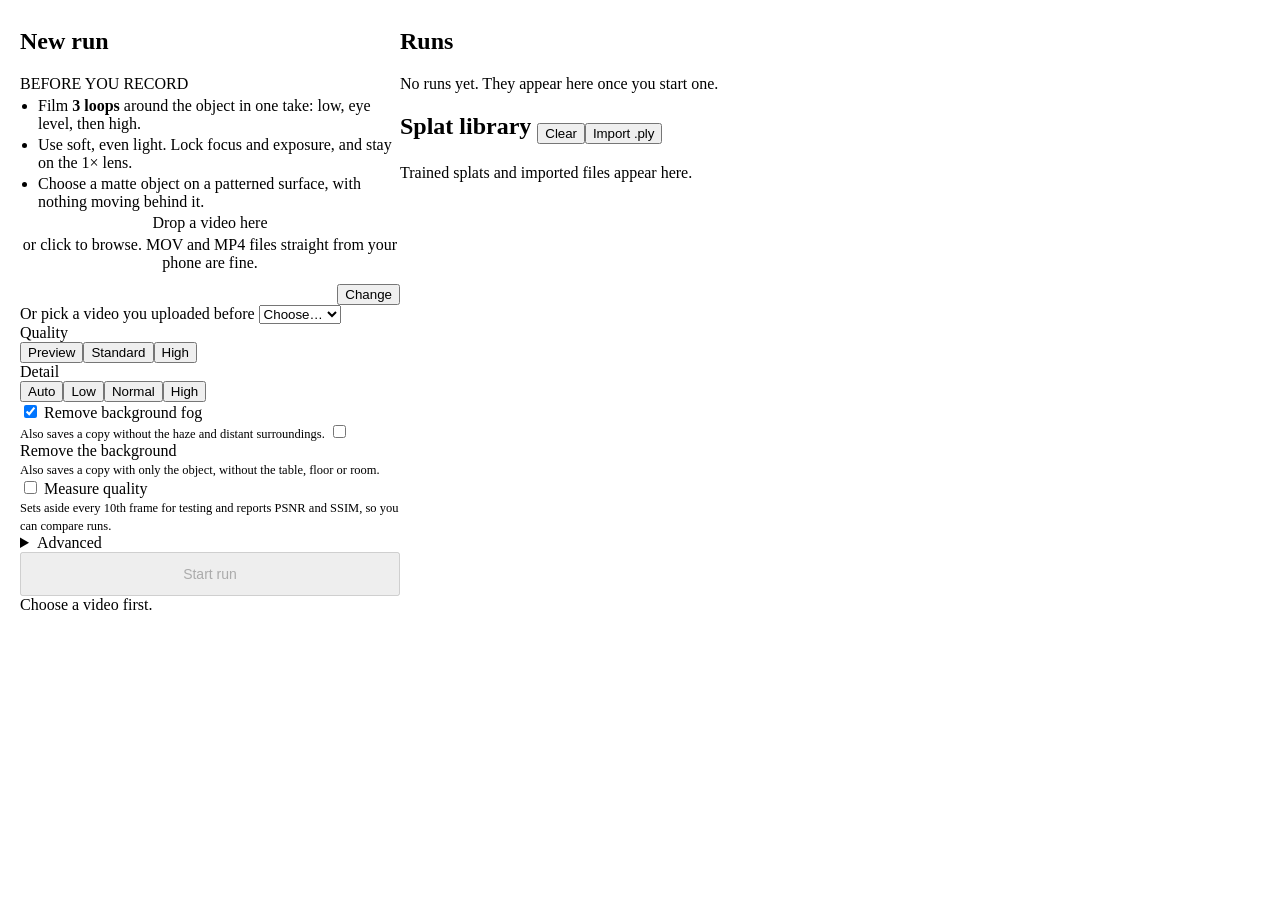
==== src/splat_studio/static/index.html @ 4503afd1 "Add site header, footer and guide page; rewrite interface copy Logo, navigation, GitHub link and a f" ====
<!doctype html>
<html lang="en">
<head>
<meta charset="utf-8">
<meta name="viewport" content="width=device-width, initial-scale=1">
<title>Splat Studio</title>
<link rel="icon" href="/favicon.svg" type="image/svg+xml">
<script src="/i18n.js"></script>
<link rel="stylesheet" href="/design.css">
<script src="/theme.js"></script>
<script src="/site.js"></script>
<style>
  /* Studio page layout. Colors, type and components come from design.css. */
  main { max-width: 1240px; margin: 0 auto; padding: var(--s-5); display: grid; gap: var(--s-5);
    grid-template-columns: 380px minmax(0, 1fr); align-items: start; }
  @media (max-width: 920px) { main { grid-template-columns: 1fr; } }
  #library { scroll-margin-top: var(--s-5); }
  .right { display: flex; flex-direction: column; gap: var(--s-5); min-width: 0; }

  /* new run */
  .tips-strip { border: var(--hairline) solid var(--rule); border-left: 4px solid var(--signal); background: var(--paper);
    padding: var(--s-3) var(--s-4); margin-bottom: var(--s-4); font: var(--text-sm); }
  .tips-strip > b { display: block; margin-bottom: 4px; font: var(--text-label); letter-spacing: var(--track-label); text-transform: uppercase; }
  .tips-strip ul { margin: 0; padding-left: 18px; }
  .tips-strip li { margin: 3px 0; }
  .tips-strip li::marker { color: var(--signal-ink); }
  .drop { position: relative; border: var(--hairline) dashed var(--ink); background: var(--paper); padding: var(--s-8) var(--s-4);
    text-align: center; cursor: pointer; transition: background var(--fast) var(--ease); }
  .drop::before, .drop::after { content: ""; position: absolute; width: 12px; height: 12px; border: 2px solid var(--signal); }
  .drop::before { top: -1px; left: -1px; border-right: 0; border-bottom: 0; }
  .drop::after { bottom: -1px; right: -1px; border-left: 0; border-top: 0; }
  .drop:hover, .drop.over, .drop:focus-visible { background: var(--signal-wash); }
  .drop b { display: block; font: var(--text-title); margin-bottom: 4px; }
  .drop small { font: var(--text-meta); color: var(--ink-3); }
  .chosen { display: flex; align-items: center; gap: var(--s-3); padding: var(--s-2) var(--s-2) var(--s-2) var(--s-3);
    border: var(--hairline) solid var(--rule); background: var(--paper); }
  .chosen .name { flex: 1; min-width: 0; overflow: hidden; text-overflow: ellipsis; white-space: nowrap; font: 600 13px var(--font-mono); }
  .row { display: flex; gap: var(--s-3); }
  .row > * { flex: 1; min-width: 0; }
  details.adv { margin-top: var(--s-4); padding-top: var(--s-3); border-top: var(--hairline) solid var(--rule-soft); }
  #startBtn { width: 100%; margin-top: var(--s-5); height: 44px; font-size: 14px; }
  .check .meta { font: var(--text-sm); font-size: 12.5px; color: var(--ink-3); }

  /* runs */
  .run { display: grid; grid-template-columns: 72px minmax(0, 1fr) auto; gap: var(--s-4); padding: var(--s-4); }
  .run + .run { border-top: var(--hairline) solid var(--rule); }
  .thumb { width: 72px; height: 54px; background: var(--canvas) center / cover no-repeat; border: var(--hairline) solid var(--rule); }
  .run .head { display: flex; align-items: center; gap: var(--s-2) var(--s-3); flex-wrap: wrap; }
  .run .name { font: var(--text-title); overflow: hidden; text-overflow: ellipsis; white-space: nowrap; max-width: 340px; }
  .run .meta { margin-top: 3px; }
  .now-line { display: flex; justify-content: space-between; gap: var(--s-3); margin-top: 6px; font: var(--text-meta); color: var(--ink-2);
    font-variant-numeric: tabular-nums; }
  .err { color: var(--bad); font: var(--text-meta); margin-top: 6px; word-break: break-word; }
  .actions { display: flex; flex-direction: column; gap: 6px; align-items: stretch; min-width: 128px; }
  .actions .row { flex: none; gap: 6px; flex-wrap: wrap; justify-content: flex-end; }
  .actions .row > * { flex: 1 0 auto; }
  .more { grid-column: 2 / 4; display: none; }
  .run.open .more { display: block; }
  .kv { display: grid; grid-template-columns: 130px 1fr; border: var(--hairline) solid var(--rule-soft); margin-top: var(--s-2); }
  .kv div { font: var(--text-meta); padding: 5px 8px; border-top: var(--hairline) solid var(--rule-soft); word-break: break-word; }
  .kv div:nth-child(-n+2) { border-top: 0; }
  .kv div:nth-child(odd) { font: var(--text-label); letter-spacing: var(--track-label); text-transform: uppercase; color: var(--ink-3);
    border-right: var(--hairline) solid var(--rule-soft); padding-top: 7px; }
  @media (max-width: 640px) {
    .run { grid-template-columns: 56px minmax(0, 1fr); }
    .thumb { width: 56px; height: 42px; }
    .actions { grid-column: 1 / 3; align-items: stretch; flex-direction: row; flex-wrap: wrap; }
    .more { grid-column: 1 / 3; }
  }

  /* library */
  .lib { display: grid; grid-template-columns: repeat(auto-fill, minmax(260px, 1fr)); gap: var(--s-4); }
  .tile .body { padding: var(--s-3) var(--s-3) var(--s-2); display: flex; flex-direction: column; gap: 3px; }
  .tile .body b { font: var(--text-title); font-size: 14px; overflow: hidden; text-overflow: ellipsis; white-space: nowrap; }
  .tile .acts { display: grid; grid-template-columns: 1fr 1fr; margin-top: auto; border-top: var(--hairline) solid var(--rule); }
  .tile .acts > * { border: 0; border-radius: 0; height: 36px; font-size: 12.5px; min-width: 0; overflow: hidden; text-overflow: ellipsis; }
  .tile .acts > :nth-child(even) { border-left: var(--hairline) solid var(--rule); }
  .tile .acts > :nth-child(n+3) { border-top: var(--hairline) solid var(--rule); }
  .tile .acts > :last-child:nth-child(odd) { grid-column: 1 / 3; }
  .tile .acts .view { font-weight: 700; }
  .tile .acts .view::after { content: "→"; font-family: var(--font-mono); color: var(--signal-ink); }
  #compareBar { display: inline-flex; align-items: center; gap: var(--s-2); margin-right: var(--s-2); }
  .lib-tools { display: inline-flex; align-items: center; flex-wrap: wrap; gap: var(--s-2); }
  @media (max-width: 640px) { #compareHint { display: none; } }
  #compareBar .meta { text-transform: none; letter-spacing: 0; }
  #compareBtn, #compareClear, #importBtn { text-transform: none; letter-spacing: -.005em; }

  /* dialogs */
  .setup-list { list-style: none; padding: 0; margin: var(--s-4) 0; border: var(--hairline) solid var(--rule-soft); }
  .setup-list li { display: grid; grid-template-columns: 22px 92px 1fr; gap: var(--s-2); font: var(--text-sm); align-items: baseline; padding: 7px 10px; }
  .setup-list li + li { border-top: var(--hairline) solid var(--rule-soft); }
  .setup-list b { font: 600 12.5px var(--font-mono); }
  .setup-list .y { color: var(--ok); font-weight: 700; } .setup-list .n { color: var(--bad); font-weight: 700; } .setup-list .o { color: var(--ink-3); }
  .dlg-actions { display: flex; gap: var(--s-2); justify-content: flex-end; margin-top: var(--s-5); }
</style>
</head>
<body data-page="studio">

<main>
  <!-- ---------------------------------------------------------------- new run -->
  <section class="card">
    <h2><span data-i18n="new.title">New run</span></h2>
    <div class="pad">
      <div class="tips-strip" data-testid="tips-strip">
        <b data-i18n="tips.title">Before you record</b>
        <ul data-i18n-html="tips.html">
          <li>Film <b>3 loops</b> around the object in one take: low, eye level, then high.</li>
          <li>Use soft, even light. Lock focus and exposure, and stay on the 1× lens.</li>
          <li>Choose a matte object on a patterned surface, with nothing moving behind it.</li>
        </ul>
      </div>
      <div id="dropZone" class="drop" role="button" tabindex="0">
        <b data-i18n="drop.title">Drop a video here</b>
        <small data-i18n="drop.sub">or click to browse. MOV and MP4 files straight from your phone are fine.</small>
        <input id="fileInput" type="file" accept="video/*,.mov,.mp4,.m4v" hidden>
      </div>
      <div id="uploading" hidden style="margin-top:12px">
        <div class="meta" id="upLabel">Uploading…</div>
        <div class="bar" style="margin-top:6px"><i id="upBar"></i></div>
      </div>
      <div id="chosen" class="chosen" hidden style="margin-top:12px">
        <div class="name" id="chosenName"></div>
        <button class="ghost small" id="clearVideo" data-i18n="chosen.change">Change</button>
      </div>
      <ul class="advice" id="videoAdvice" data-testid="video-advice" hidden></ul>
      <div class="field" id="pickField">
        <label for="prevVideo" data-i18n="reuse.label">Or pick a video you uploaded before</label>
        <select id="prevVideo"><option value="">Choose…</option></select>
      </div>

      <div class="field">
        <label data-i18n="quality.label">Quality</label>
        <div class="seg" data-name="quality">
          <button data-v="preview" data-i18n="quality.preview">Preview</button><button data-v="standard" class="on" data-i18n="quality.standard">Standard</button><button data-v="high" data-i18n="quality.high">High</button>
        </div>
        <div class="help" id="qualityHelp"></div>
      </div>
      <div class="field">
        <label data-i18n="detail.label">Detail</label>
        <div class="seg" data-name="detail">
          <button data-v="auto" class="on" data-i18n="detail.auto">Auto</button><button data-v="low" data-i18n="detail.low">Low</button><button data-v="normal" data-i18n="detail.normal">Normal</button><button data-v="high" data-i18n="detail.high">High</button>
        </div>
        <div class="help" id="detailHelp"></div>
      </div>
      <label class="check"><input type="checkbox" id="clean" checked data-testid="clean-option"> <span><span data-i18n="clean.label">Remove background fog</span><br><span class="meta" data-i18n="clean.help">Also saves a copy without the haze and distant surroundings.</span></span></label>
      <label class="check"><input type="checkbox" id="removeBg" data-testid="remove-bg-option"> <span><span data-i18n="removeBg.label">Remove the background</span><br><span class="meta" data-i18n="removeBg.help">Also saves a copy with only the object, without the table, floor or room.</span></span></label>
      <label class="check"><input type="checkbox" id="eval"> <span><span data-i18n="eval.label">Measure quality</span><br><span class="meta" data-i18n="eval.help">Sets aside every 10th frame for testing and reports PSNR and SSIM, so you can compare runs.</span></span></label>
      <details class="adv">
        <summary data-i18n="adv.title">Advanced</summary>
        <div class="field row">
          <div><label for="frames" data-i18n="adv.frames">Frames</label><input id="frames" type="number" value="250" min="50" max="1000" step="10"></div>
          <div><label for="start" data-i18n="adv.start">Trim start</label><input id="start" type="text" placeholder="0:03"></div>
          <div><label for="end" data-i18n="adv.end">Trim end</label><input id="end" type="text" placeholder="1:45"></div>
        </div>
        <label class="check"><input type="checkbox" id="reextract"> <span data-i18n="adv.reextract">Extract frames again instead of reusing the last set</span></label>
        <div class="field"><label for="brushArgs" data-i18n="adv.brush">Extra Brush options</label>
          <input id="brushArgs" type="text" placeholder="e.g. --sh-degree 1 --max-splats 800000" data-i18n-placeholder="adv.brush.placeholder"></div>
      </details>
      <button id="startBtn" class="primary" disabled data-i18n="start.button">Start run</button>
      <div class="help" id="startHelp" data-i18n="start.need">Choose a video first.</div>
    </div>
  </section>

  <div class="right">
    <section class="card">
      <h2><span data-i18n="runs.title">Runs</span> <span class="meta" id="queueInfo"></span></h2>
      <div class="runs" id="runs"><div class="empty" data-i18n="runs.empty">No runs yet. They appear here once you start one.</div></div>
    </section>
    <section class="card" id="library">
      <h2><span data-i18n="lib.title">Splat library</span>
        <span class="lib-tools"><span id="compareBar" hidden><span class="meta" id="compareHint"></span>
          <a class="btn small primary" id="compareBtn" data-testid="compare-open"></a>
          <button class="small ghost" id="compareClear" data-i18n="lib.compare.clear">Clear</button></span>
        <button class="small" id="importBtn" data-i18n="lib.import">Import .ply</button>
        <input id="importInput" type="file" accept=".ply,.spz,.splat,.ksplat" hidden></span></h2>
      <div class="pad"><div class="lib" id="lib"><div class="empty" style="grid-column:1/-1" data-i18n="lib.empty">Trained splats and imported files appear here.</div></div></div>
    </section>
  </div>
</main>

<!-- ---------------------------------------------------------------- setup -->
<dialog id="setupDlg" data-testid="setup-dialog">
  <h3 data-i18n="setup.title">Required tools</h3>
  <div class="meta" id="dataDir"></div>
  <ul class="setup-list" id="setupList"></ul>
  <div class="meta" id="setupNote" data-i18n-html="setup.note.html">Setup installs anything missing with Homebrew, rustup and pip, then builds Brush from source. The first build takes 15 to 30 minutes. If Homebrew isn't installed, run <code>./splat-studio setup</code> in Terminal instead, because it needs your password.</div>
  <form method="dialog" class="dlg-actions">
    <button value="cancel" data-i18n="dlg.close">Close</button>
    <button value="run" class="primary" id="runSetup" data-i18n="setup.run">Run setup</button>
  </form>
</dialog>

<dialog id="retrainDlg">
  <form method="dialog">
    <h3 data-i18n="retrain.title">Train again</h3>
    <div class="meta" data-i18n="retrain.help">Trains a new splat from this run's camera poses, without extracting frames or running COLMAP again. The current splat stays in the library.</div>
    <div class="field"><label data-i18n="quality.label">Quality</label>
      <div class="seg" data-name="rq"><button type="button" data-v="preview" data-i18n="quality.preview">Preview</button><button type="button" data-v="standard" data-i18n="quality.standard">Standard</button><button type="button" data-v="high" class="on" data-i18n="quality.high">High</button></div></div>
    <div class="field"><label data-i18n="detail.label">Detail</label>
      <div class="seg" data-name="rd"><button type="button" data-v="auto" class="on" data-i18n="detail.auto">Auto</button><button type="button" data-v="low" data-i18n="detail.low">Low</button><button type="button" data-v="normal" data-i18n="detail.normal">Normal</button><button type="button" data-v="high" data-i18n="detail.high">High</button></div></div>
    <label class="check"><input type="checkbox" id="rEval"> <span data-i18n="retrain.eval">Measure quality (PSNR/SSIM)</span></label>
    <div class="field"><label for="rArgs" data-i18n="adv.brush">Extra Brush options</label><input id="rArgs" type="text"></div>
    <div class="dlg-actions">
      <button value="cancel" data-i18n="dlg.cancel">Cancel</button>
      <button value="ok" class="primary" data-i18n="retrain.queue">Queue training</button>
    </div>
  </form>
</dialog>

<div class="toast" id="toast"></div>

<script>
const $ = (id) => document.getElementById(id);
const t = window.t;
const esc = (s) => String(s ?? "").replace(/[&<>"']/g, (c) => ({ "&": "&amp;", "<": "&lt;", ">": "&gt;", '"': "&quot;", "'": "&#39;" }[c]));
const viewerUrl = (file, title) => "/viewer?" + new URLSearchParams({ file, title: title || file.split("/").pop() });
const fileUrl = (p) => "/files/" + p.split("/").map(encodeURIComponent).join("/");
const mb = (b) => b > 1e9 ? (b / 1e9).toFixed(2) + " GB" : (b / 1e6).toFixed(1) + " MB";
const ago = (ts) => { if (!ts) return ""; const s = Date.now() / 1000 - ts;
  if (s < 60) return t("ago.now"); if (s < 3600) return t("ago.min", { n: Math.floor(s / 60) });
  if (s < 86400) return t("ago.h", { n: Math.floor(s / 3600) }); return new Date(ts * 1000).toLocaleDateString(window.i18n.getLang() === "pt" ? "pt-BR" : "en"); };
const dur = (a, b) => { if (!a) return ""; const s = Math.max(0, (b || Date.now() / 1000) - a);
  const m = Math.floor(s / 60), h = Math.floor(m / 60); return h ? `${h}h ${m % 60}m` : m ? `${m}m ${Math.floor(s % 60)}s` : `${Math.floor(s)}s`; };
const tr = (prefix, value) => window.i18n.has(prefix + value) ? t(prefix + value) : value;   // translate known labels
function toast(msg) { const el = $("toast"); el.textContent = msg; el.classList.add("show"); clearTimeout(el._h); el._h = setTimeout(() => el.classList.remove("show"), 2800); }
async function api(path, opts = {}) {
  const r = await fetch(path, opts);
  const data = await r.json().catch(() => ({}));
  if (!r.ok) { const e = new Error(data.code && window.i18n.has("err." + data.code) ? t("err." + data.code) : (data.error || r.statusText)); e.code = data.code; throw e; }
  return data;
}
const postJSON = (path, body) => api(path, { method: "POST", headers: { "Content-Type": "application/json" }, body: JSON.stringify(body) });
const adviceText = (a) => (a.code && window.i18n.has("advice." + a.code) ? t("advice." + a.code, a.params || {}) : a.text);
const adviceHTML = (items) => (items || []).map((a) => `<li class="${esc(a.level)}">${esc(adviceText(a))}</li>`).join("");

window.site.mount({ tools: true });
window.i18n.mountSwitcher();
window.theme.mount();
window.i18n.apply();
$("dropZone").addEventListener("keydown", (e) => { if (e.key === "Enter" || e.key === " ") { e.preventDefault(); $("fileInput").click(); } });
window.addEventListener("langchange", () => { refreshHelp(); renderSetup(); renderVideoAdvice(); renderRuns(); loadLibrary(); renderVideoOptions(); });

// ---------------------------------------------------------------- setup
let setup = null;
async function loadSetup() {
  try { setup = await api("/api/setup"); } catch { return; }
  renderSetup();
}
function renderSetup() {
  if (!setup) return;
  const missing = setup.items.filter((i) => i.required && !i.ok);
  const pill = $("setupPill");
  pill.removeAttribute("data-i18n");
  pill.textContent = !missing.length ? t("head.ready") : missing.length === 1 ? t("head.missing.one") : t("head.missing.many", { n: missing.length });
  pill.className = "status-pill " + (missing.length ? "bad" : "ok");
  $("dataDir").textContent = t("setup.dataDir", { dir: setup.data_dir });
  window.site.setVersion(setup.version);
  $("setupList").innerHTML = setup.items.map((i) => `<li><span class="${i.ok ? "y" : i.required ? "n" : "o"}">${i.ok ? "✓" : i.required ? "✗" : "·"}</span>
    <b>${esc(i.name)}</b><span class="meta">${esc(tr("tool.", i.name) === i.name ? i.why : t("tool." + i.name))}</span></li>`).join("");
  $("runSetup").removeAttribute("data-i18n");
  $("runSetup").textContent = missing.length ? t("setup.run") : t("setup.again");
}
$("setupPill").onclick = () => { loadSetup(); $("setupDlg").showModal(); };
$("setupDlg").addEventListener("close", async () => {
  if ($("setupDlg").returnValue !== "run") return;
  try { await postJSON("/api/jobs", { type: "setup" }); toast(t("toast.setupQueued")); refresh(); } catch (e) { toast(e.message); }
});

// ---------------------------------------------------------------- segmented controls
function seg(name) { return document.querySelector(`.seg[data-name="${name}"] button.on`)?.dataset.v; }
function refreshHelp() {
  $("qualityHelp").textContent = t("quality.help." + seg("quality"));
  $("detailHelp").textContent = t("detail.help." + seg("detail"));
}
document.querySelectorAll(".seg").forEach((s) => s.addEventListener("click", (e) => {
  const b = e.target.closest("button"); if (!b) return;
  s.querySelectorAll("button").forEach((x) => x.classList.toggle("on", x === b));
  refreshHelp();
}));
refreshHelp();

// ---------------------------------------------------------------- choosing / uploading a video
let chosenVideo = null, chosenAdvice = null, videos = [];
function setChosen(path, name, advice) {
  chosenVideo = path; chosenAdvice = advice || null;
  $("chosen").hidden = !path; $("dropZone").hidden = !!path; $("pickField").hidden = !!path;
  $("chosenName").textContent = name || "";
  $("startBtn").disabled = !path;
  $("startHelp").textContent = path ? "" : t("start.need");
  renderVideoAdvice();
}
function renderVideoAdvice() {
  const show = chosenVideo && chosenAdvice && chosenAdvice.length;
  $("videoAdvice").hidden = !show;
  $("videoAdvice").innerHTML = show ? adviceHTML(chosenAdvice) : "";
}
$("clearVideo").onclick = () => { setChosen(null); $("prevVideo").value = ""; };
$("dropZone").onclick = () => $("fileInput").click();
$("fileInput").onchange = (e) => e.target.files[0] && upload(e.target.files[0], "/api/upload", (d) => setChosen(d.video, d.name, d.advice));
["dragenter", "dragover"].forEach((ev) => $("dropZone").addEventListener(ev, (e) => { e.preventDefault(); $("dropZone").classList.add("over"); }));
["dragleave", "drop"].forEach((ev) => $("dropZone").addEventListener(ev, (e) => { e.preventDefault(); $("dropZone").classList.remove("over"); }));
$("dropZone").addEventListener("drop", (e) => { const f = e.dataTransfer.files[0]; if (f) upload(f, "/api/upload", (d) => setChosen(d.video, d.name, d.advice)); });
$("prevVideo").onchange = (e) => { const v = videos.find((x) => x.path === e.target.value); if (v) setChosen(v.path, v.name, v.advice); };

function upload(file, url, done) {
  const xhr = new XMLHttpRequest();
  $("uploading").hidden = false; $("upLabel").textContent = t("upload.start", { name: file.name }); $("upBar").style.width = "0";
  xhr.upload.onprogress = (e) => { if (e.lengthComputable) {
    $("upBar").style.width = (100 * e.loaded / e.total) + "%";
    $("upLabel").textContent = e.loaded >= e.total ? t("upload.checking") : t("upload.progress", { name: file.name, done: mb(e.loaded), total: mb(e.total) }); } };
  xhr.onload = () => {
    $("uploading").hidden = true;
    let d = {}; try { d = JSON.parse(xhr.responseText); } catch {}
    if (xhr.status >= 300) return toast(t("upload.failed") + ": " + (d.code && window.i18n.has("err." + d.code) ? t("err." + d.code) : (d.error || xhr.statusText)));
    done(d); loadVideos(); loadLibrary();
  };
  xhr.onerror = () => { $("uploading").hidden = true; toast(t("upload.failed")); };
  xhr.open("POST", url);
  xhr.setRequestHeader("X-Filename", encodeURIComponent(file.name));
  xhr.send(file);
}
async function loadVideos() { videos = await api("/api/videos").catch(() => []); renderVideoOptions(); }
function renderVideoOptions() {
  const keep = $("prevVideo").value;
  $("prevVideo").innerHTML = `<option value="">${videos.length ? t("reuse.choose") : t("reuse.none")}</option>` +
    videos.map((v) => `<option value="${esc(v.path)}">${esc(v.name)} (${mb(v.size)})</option>`).join("");
  $("prevVideo").value = keep;
}

// ---------------------------------------------------------------- starting jobs
$("startBtn").onclick = async () => {
  const body = { type: "video", video: chosenVideo, quality: seg("quality"), detail: seg("detail"),
    eval: $("eval").checked, clean: $("clean").checked, remove_background: $("removeBg").checked, reextract: $("reextract").checked, frames: +$("frames").value || 250,
    start: $("start").value.trim(), end: $("end").value.trim(), brush_args: $("brushArgs").value.trim() };
  try { await postJSON("/api/jobs", body); toast(t("toast.queued")); setChosen(null); $("prevVideo").value = ""; refresh(); }
  catch (e) { toast(e.message); }
};
let retrainDir = null;
function retrain(runDir) { retrainDir = runDir; $("retrainDlg").showModal(); }
$("retrainDlg").addEventListener("close", async () => {
  if ($("retrainDlg").returnValue !== "ok") return;
  try { await postJSON("/api/jobs", { type: "retrain", run_dir: retrainDir, quality: seg("rq"), detail: seg("rd"),
                                      eval: $("rEval").checked, clean: $("clean").checked, remove_background: $("removeBg").checked, brush_args: $("rArgs").value.trim() });
    toast(t("toast.trainQueued")); refresh(); } catch (e) { toast(e.message); }
});
async function cleanSplat(path) {
  try { await postJSON("/api/jobs", { type: "clean", splat: path }); toast(t("toast.cleanQueued")); refresh(); }
  catch (e) { toast(e.message); }
}
async function isolateSplat(path) {
  try { await postJSON("/api/jobs", { type: "isolate", splat: path }); toast(t("toast.isolateQueued")); refresh(); }
  catch (e) { toast(e.message); }
}
async function cancelJob(id) { if (!confirm(t("confirm.stop"))) return; await api(`/api/jobs/${encodeURIComponent(id)}/cancel`, { method: "POST" }); refresh(); }

// ---------------------------------------------------------------- runs list
const open = new Set();
function stepper(j) {
  if (j.type === "setup" || j.type === "clean" || j.type === "isolate") return "";
  const st = j.stage ?? -1, first = j.type === "retrain" ? 3 : 0;
  return `<div class="steps">${[0, 1, 2, 3].map((i) => {
    const label = t("stage." + i);
    if (i < first) return `<span class="done" style="opacity:.45">${label}</span>`;
    let c = "";
    if (j.status === "done" || i < st) c = "done";
    else if (i === st) c = j.status === "running" ? "now" : ["failed", "interrupted", "cancelled"].includes(j.status) ? "fail" : "";
    return `<span class="${c}">${label}</span>`; }).join("")}</div>`;
}
function runTitle(j) {
  if (j.type === "setup") return t("run.setup");
  if (j.type === "clean") return t("run.clean", { name: splatTitle((j.options || {}).splat || "") });
  if (j.type === "isolate") return t("run.isolate", { name: splatTitle((j.options || {}).splat || "") });
  const base = (j.video || j.run_dir || "").split("/").pop();
  return j.type === "retrain" ? t("run.retrain", { name: (j.run_dir || "").split("/")[1] || "" }) : base;
}
function attemptText(a) {                       // "2/3 - wider overlap ..." -> translated label
  const m = /^(\d+\/\d+) - (.+)$/.exec(a || ""); return m ? `${m[1]} - ${tr("attempt.", m[2])}` : (a || "");
}
function runHTML(j) {
  const running = j.status === "running", qd = j.status === "queued";
  const o = j.options || {};
  const tags = [j.source === "cli" ? t("tag.cli") : null, o.quality ? t("quality." + o.quality).toLowerCase() : null,
                o.detail && o.detail !== "auto" ? t("tag.detail", { d: t("detail." + o.detail) }) : null,
                o.eval ? t("tag.eval") : null, o.clean ? t("tag.clean") : null, o.remove_background ? t("tag.removeBg") : null].filter(Boolean).map((x) => `<span class="tag">${esc(x)}</span>`).join("");
  const timing = running ? t("run.running", { t: dur(j.started) }) : qd ? t("run.queued", { ago: ago(j.created) })
    : !j.started ? t("run.stoppedEarly", { ago: ago(j.finished || j.created) })
    : j.finished ? t("run.took", { t: dur(j.started, j.finished), ago: ago(j.finished) }) : ago(j.created);
  const facts = [j.frames ? t("run.frames", { n: j.frames }) : null, j.registered ? t("run.registered", { r: j.registered }) : null].filter(Boolean).join(" · ");
  let now = "";
  if (running) {
    const pct = j.step_pct ?? null;
    now = `<div class="bar ${pct == null ? "indet" : ""}" style="margin-top:4px"><i style="width:${pct ?? 0}%"></i></div>
      <div class="now-line"><span>${esc(j.stage != null ? t("stage." + j.stage) : t("run.starting"))}${j.step_label ? " · " + esc(tr("step.", j.step_label)) : ""}${pct != null ? " · " + pct + "%" : ""}
      ${j.stage === 2 && j.attempt ? `<br>${esc(t("run.attempt", { a: attemptText(j.attempt) }))}` : ""}</span>
      <span>${j.eta ? esc(t("run.left", { t: j.eta })) : ""}${j.eta_worst ? `<br>${esc(t("run.worst", { t: j.eta_worst }))}` : ""}</span></div>`;
  }
  const best = j.splat, title = best ? splatTitle(best) : "";       // the original, as always
  const canRetrain = !running && !qd && j.type !== "clean" && j.type !== "isolate" && j.run_dir && (j.status === "done" || (j.summary?.result || "").startsWith("OK"));
  const actions = [
    best ? `<a class="btn small primary" href="${viewerUrl(best, title)}">${esc(t("btn.viewSplat"))}</a>` : "",
    j.clean_splat && j.clean_splat !== best ? `<a class="btn small" data-testid="view-clean" href="${viewerUrl(j.clean_splat, splatTitle(j.clean_splat))}">${esc(t("btn.viewClean"))}</a>` : "",
    j.object_splat && j.object_splat !== best ? `<a class="btn small" data-testid="view-object" href="${viewerUrl(j.object_splat, splatTitle(j.object_splat))}">${esc(t("btn.viewObject"))}</a>` : "",
    `<div class="row">` +
      (running || qd ? `<button class="small" onclick="cancelJob('${esc(j.id)}')">${esc(t("btn.stop"))}</button>` : "") +
      (canRetrain ? `<button class="small" onclick="retrain('${esc(j.run_dir)}')">${esc(t("btn.trainAgain"))}</button>` : "") +
      (j.source === "ui" ? `<button class="small ghost" onclick="toggle('${esc(j.id)}')">${esc(t("btn.details"))}</button>` : "") +
    `</div>`].join("");
  const s = j.summary || {};
  const breaks = (j.track_breaks || []).map((b) => `${b.when ? b.when + " (" : ""}${t("run.frames", { n: b.count })}${b.when ? ")" : ""}`).join(", ")
                 || (s.track_breaks || []).join("; ");
  const kv = [[t("kv.folder"), j.run_dir], [t("kv.best"), s.best], ...(s.attempts || []).map((a, i) => [t("kv.attempt", { n: i + 1 }), a]),
              [t("kv.breaks"), breaks], [t("kv.brush"), s["brush settings"]], [t("kv.splats"), (j.splats || []).map((x) => x.split("/").pop()).join(", ")]]
    .filter(([, v]) => v).map(([k, v]) => `<div>${esc(k)}</div><div>${esc(v)}</div>`).join("");
  return `<div class="run ${open.has(j.id) ? "open" : ""}" data-id="${esc(j.id)}">
    <div class="thumb" style="${j.thumb ? `background-image:url('${fileUrl(j.thumb)}')` : ""}"></div>
    <div style="min-width:0">
      <div class="head"><span class="name" title="${esc(runTitle(j))}">${esc(runTitle(j))}</span>
        <span class="pill ${esc(j.status)}">${esc(tr("status.", j.status))}</span>${tags}</div>
      <div class="meta">${esc(timing)}${facts ? " · " + esc(facts) : ""}</div>
      ${stepper(j)}${now}
      ${j.error && j.status !== "done" ? `<div class="err">${esc(j.error)}</div>` : ""}
      ${(j.advice || []).length ? `<ul class="advice" data-testid="run-advice">${adviceHTML(j.advice)}</ul>` : ""}
      ${(j.advice || []).some((a) => a.level === "warn") ? `<div class="meta" style="margin-top:6px"><a class="link" href="/guide">${esc(t("btn.guide"))}</a></div>` : ""}
      ${j.status === "done" && j.type === "video" && !j.splat ? `<div class="meta">${esc(t("run.noSplat"))}</div>` : ""}
    </div>
    <div class="actions">${actions}</div>
    <div class="more">${kv ? `<div class="kv">${kv}</div>` : ""}<pre class="log" id="log-${esc(j.id)}">${esc(t("log.loading"))}</pre></div>
  </div>`;
}
function splatTitle(p) {
  const parts = p.split("/"), file = parts[parts.length - 1] || "";
  const cleaned = /_clean\.ply$/.test(file), isolated = /_object\.ply$/.test(file);
  const q = file.replace(/_clean\.ply$|_object\.ply$|\.ply$/g, "").replace(/_\d+$/, "");
  // English output stays exactly "<name> · preview"; other languages translate the quality word
  const base = parts[0] !== "workspace" ? file : `${parts[1]} · ${tr("quality.", q).toLowerCase()}`;
  if (parts[0] !== "workspace") return base;
  return cleaned ? `${base} · ${t("lib.cleaned")}` : isolated ? `${base} · ${t("lib.isolated")}` : base;
}
async function toggle(id) { open.has(id) ? open.delete(id) : open.add(id); renderRuns(); if (open.has(id)) loadLog(id); }
async function loadLog(id) {
  const el = document.getElementById("log-" + id); if (!el) return;
  const atBottom = el.scrollTop + el.clientHeight >= el.scrollHeight - 20;
  const d = await api(`/api/jobs/${encodeURIComponent(id)}/log`).catch(() => ({ log: "" }));
  el.textContent = d.log || t("log.empty");
  if (atBottom) el.scrollTop = el.scrollHeight;
}
let jobs = [], lastSig = "";
function renderRuns() {
  const logs = {}; document.querySelectorAll("pre.log").forEach((p) => logs[p.id] = [p.textContent, p.scrollTop]);
  $("runs").innerHTML = jobs.length ? jobs.map(runHTML).join("") : `<div class="empty">${esc(t("runs.empty"))}</div>`;
  for (const [id, [txt, s]] of Object.entries(logs)) { const p = document.getElementById(id); if (p) { p.textContent = txt; p.scrollTop = s; } }
  const running = jobs.filter((j) => j.status === "running" && j.source === "ui").length, queued = jobs.filter((j) => j.status === "queued").length;
  $("queueInfo").textContent = running || queued ? t("runs.queue", { running, queued }) : "";
}
async function refresh() {
  try { jobs = await api("/api/jobs"); } catch { return; }
  const sig = JSON.stringify(jobs.map((j) => [j.id, j.status, j.splat, j.clean_splat, j.object_splat]));
  renderRuns();
  open.forEach((id) => loadLog(id));
  if (sig !== lastSig) { if (lastSig && jobs.some((j) => j.type === "setup" && j.status === "done")) loadSetup(); lastSig = sig; loadLibrary(); }
}

// ---------------------------------------------------------------- library
async function loadLibrary() {
  libItems = await api("/api/splats").catch(() => []);
  renderCompareBar(); renderLibrary();
}
function renderLibrary() {
  const items = libItems;
  $("lib").innerHTML = items.length ? items.map((s) => {
    const title = splatTitle(s.path);
    const picked = comparePick.includes(s.path);
    return `<div class="tile${picked ? " picked" : ""}" data-path="${esc(s.path)}">
      <a class="img" href="${viewerUrl(s.path, title)}" style="${s.thumb ? `background-image:url('${fileUrl(s.thumb)}')` : ""}">${s.thumb ? "" : esc(t("lib.placeholder"))}</a>
      <div class="body"><b title="${esc(s.path)}">${esc(title)}</b>
        <span class="meta">${mb(s.size)} · ${ago(s.mtime)}${s.source === "imported" ? " · " + esc(t("lib.imported")) : ""}${s.cleaned && s.source === "imported" ? " · " + esc(t("lib.cleaned")) : ""}</span></div>
      <div class="acts"><a class="btn small view" href="${viewerUrl(s.path, title)}">${esc(t("lib.view"))}</a>
        <a class="btn small" href="${fileUrl(s.path)}?download=1">${esc(t("lib.download"))}</a>
        <a class="btn small" href="/api/export?${new URLSearchParams({ file: s.path, title })}" title="${esc(t("lib.website.title"))}">${esc(t("lib.website"))}</a>
        ${!s.cleaned && !s.isolated && /\.ply$/i.test(s.path) ? `<button class="small" data-testid="clean-button" title="${esc(t("lib.clean.title"))}" onclick="cleanSplat('${esc(s.path)}')">${esc(t("lib.clean"))}</button>` : ""}
        <button class="small${picked ? " picked" : ""}" data-testid="compare-select" title="${esc(t("lib.select.title"))}" onclick="pickCompare('${esc(s.path)}')">${esc(t("lib.select"))}</button>
        ${!s.isolated && !s.cleaned && /\.ply$/i.test(s.path) ? `<button class="small" data-testid="isolate-button" title="${esc(t("lib.isolate.title"))}" onclick="isolateSplat('${esc(s.path)}')">${esc(t("lib.isolate"))}</button>` : ""}</div>
    </div>`; }).join("") : `<div class="empty" style="grid-column:1/-1">${esc(t("lib.empty"))}</div>`;
}
// ---------------------------------------------------------------- compare two splats
let comparePick = [], libItems = [];
function pickCompare(path) {
  comparePick = comparePick.includes(path) ? comparePick.filter((p) => p !== path) : [...comparePick, path].slice(-2);
  renderCompareBar(); renderLibrary();
}
function renderCompareBar() {
  comparePick = comparePick.filter((p) => libItems.some((s) => s.path === p));     // drop deleted files
  $("compareBar").hidden = !comparePick.length;
  $("compareBtn").textContent = t("lib.compare", { n: comparePick.length });
  $("compareHint").textContent = comparePick.length === 1 ? t("lib.compare.hint") : "";
  if (comparePick.length === 2) {
    const [a, b] = comparePick;
    $("compareBtn").href = "/compare?" + new URLSearchParams({ a, b, ta: splatTitle(a), tb: splatTitle(b) });
    $("compareBtn").removeAttribute("aria-disabled"); $("compareBtn").style.pointerEvents = "";
  } else {
    $("compareBtn").removeAttribute("href");
    $("compareBtn").setAttribute("aria-disabled", "true"); $("compareBtn").style.pointerEvents = "none";
  }
}
$("compareClear").onclick = () => { comparePick = []; renderCompareBar(); renderLibrary(); };
$("importBtn").onclick = () => $("importInput").click();
$("importInput").onchange = (e) => e.target.files[0] && upload(e.target.files[0], "/api/import", (d) => toast(t("toast.imported", { name: d.name })));

loadSetup(); loadVideos(); refresh(); loadLibrary();
setInterval(refresh, 2000);
</script>
</body>
</html>
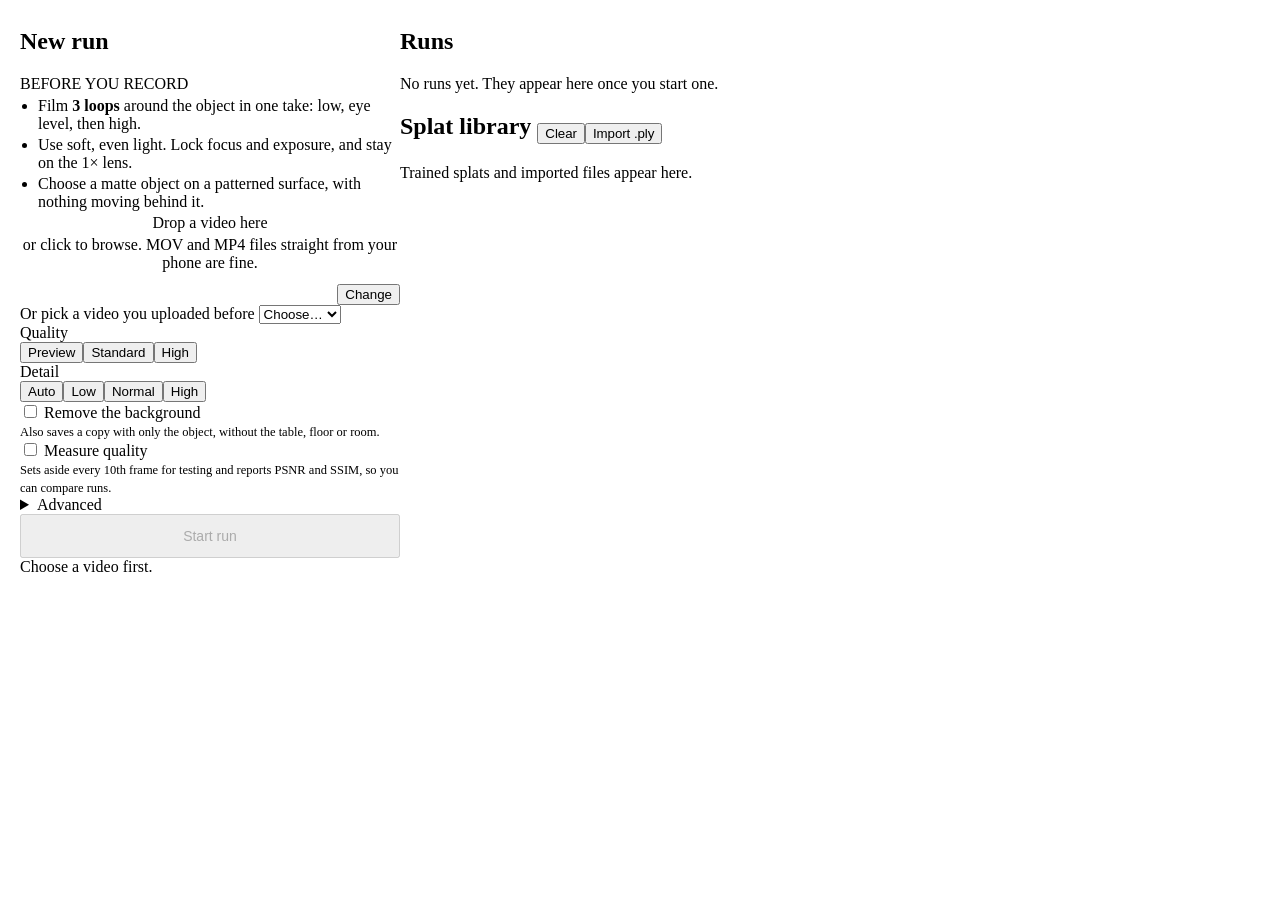
==== commit 2c4eabe3: "Always remove background fog after training Fog removal is no longer an option: every run saves NAME" ====
--- a/src/splat_studio/static/index.html
+++ b/src/splat_studio/static/index.html
@@ -69,7 +69,11 @@
   }
 
   /* library */
-  .lib { display: grid; grid-template-columns: repeat(auto-fill, minmax(260px, 1fr)); gap: var(--s-4); }
+  .lib { display: flex; flex-direction: column; gap: var(--s-5); }
+  .lib-group > summary { gap: var(--s-3); padding-bottom: var(--s-3); margin-bottom: var(--s-3); border-bottom: var(--hairline) solid var(--rule-soft); }
+  .lib-group > summary b { font: var(--text-title); letter-spacing: -.01em; text-transform: none; color: var(--ink); overflow: hidden; text-overflow: ellipsis; white-space: nowrap; }
+  .lib-group > summary .meta { text-transform: none; letter-spacing: 0; }
+  .lib-grid { display: grid; grid-template-columns: repeat(auto-fill, minmax(260px, 1fr)); gap: var(--s-4); }
   .tile .body { padding: var(--s-3) var(--s-3) var(--s-2); display: flex; flex-direction: column; gap: 3px; }
   .tile .body b { font: var(--text-title); font-size: 14px; overflow: hidden; text-overflow: ellipsis; white-space: nowrap; }
   .tile .acts { display: grid; grid-template-columns: 1fr 1fr; margin-top: auto; border-top: var(--hairline) solid var(--rule); }
@@ -78,6 +82,8 @@
   .tile .acts > :nth-child(n+3) { border-top: var(--hairline) solid var(--rule); }
   .tile .acts > :last-child:nth-child(odd) { grid-column: 1 / 3; }
   .tile .acts .view { font-weight: 700; }
+  .tile .acts .danger { color: var(--bad); }
+  .tile .acts .danger:hover { background: var(--bad-wash); color: var(--bad); }
   .tile .acts .view::after { content: "→"; font-family: var(--font-mono); color: var(--signal-ink); }
   #compareBar { display: inline-flex; align-items: center; gap: var(--s-2); margin-right: var(--s-2); }
   .lib-tools { display: inline-flex; align-items: center; flex-wrap: wrap; gap: var(--s-2); }
@@ -142,7 +148,6 @@
         </div>
         <div class="help" id="detailHelp"></div>
       </div>
-      <label class="check"><input type="checkbox" id="clean" checked data-testid="clean-option"> <span><span data-i18n="clean.label">Remove background fog</span><br><span class="meta" data-i18n="clean.help">Also saves a copy without the haze and distant surroundings.</span></span></label>
       <label class="check"><input type="checkbox" id="removeBg" data-testid="remove-bg-option"> <span><span data-i18n="removeBg.label">Remove the background</span><br><span class="meta" data-i18n="removeBg.help">Also saves a copy with only the object, without the table, floor or room.</span></span></label>
       <label class="check"><input type="checkbox" id="eval"> <span><span data-i18n="eval.label">Measure quality</span><br><span class="meta" data-i18n="eval.help">Sets aside every 10th frame for testing and reports PSNR and SSIM, so you can compare runs.</span></span></label>
       <details class="adv">
@@ -173,7 +178,7 @@
           <button class="small ghost" id="compareClear" data-i18n="lib.compare.clear">Clear</button></span>
         <button class="small" id="importBtn" data-i18n="lib.import">Import .ply</button>
         <input id="importInput" type="file" accept=".ply,.spz,.splat,.ksplat" hidden></span></h2>
-      <div class="pad"><div class="lib" id="lib"><div class="empty" style="grid-column:1/-1" data-i18n="lib.empty">Trained splats and imported files appear here.</div></div></div>
+      <div class="pad"><div class="lib" id="lib"><div class="empty" data-i18n="lib.empty">Trained splats and imported files appear here.</div></div></div>
     </section>
   </div>
 </main>
@@ -330,7 +335,7 @@
 // ---------------------------------------------------------------- starting jobs
 $("startBtn").onclick = async () => {
   const body = { type: "video", video: chosenVideo, quality: seg("quality"), detail: seg("detail"),
-    eval: $("eval").checked, clean: $("clean").checked, remove_background: $("removeBg").checked, reextract: $("reextract").checked, frames: +$("frames").value || 250,
+    eval: $("eval").checked, remove_background: $("removeBg").checked, reextract: $("reextract").checked, frames: +$("frames").value || 250,
     start: $("start").value.trim(), end: $("end").value.trim(), brush_args: $("brushArgs").value.trim() };
   try { await postJSON("/api/jobs", body); toast(t("toast.queued")); setChosen(null); $("prevVideo").value = ""; refresh(); }
   catch (e) { toast(e.message); }
@@ -340,7 +345,7 @@
 $("retrainDlg").addEventListener("close", async () => {
   if ($("retrainDlg").returnValue !== "ok") return;
   try { await postJSON("/api/jobs", { type: "retrain", run_dir: retrainDir, quality: seg("rq"), detail: seg("rd"),
-                                      eval: $("rEval").checked, clean: $("clean").checked, remove_background: $("removeBg").checked, brush_args: $("rArgs").value.trim() });
+                                      eval: $("rEval").checked, remove_background: $("removeBg").checked, brush_args: $("rArgs").value.trim() });
     toast(t("toast.trainQueued")); refresh(); } catch (e) { toast(e.message); }
 });
 async function cleanSplat(path) {
@@ -350,6 +355,13 @@
 async function isolateSplat(path) {
   try { await postJSON("/api/jobs", { type: "isolate", splat: path }); toast(t("toast.isolateQueued")); refresh(); }
   catch (e) { toast(e.message); }
+}
+async function deleteSplat(path) {
+  const name = path.split("/").pop();
+  if (!confirm(t("confirm.deleteSplat", { name }))) return;
+  try { await api("/api/splats?" + new URLSearchParams({ file: path }), { method: "DELETE" }); toast(t("toast.deleted", { name })); }
+  catch (e) { toast(e.message); }
+  loadLibrary(); refresh();
 }
 async function cancelJob(id) { if (!confirm(t("confirm.stop"))) return; await api(`/api/jobs/${encodeURIComponent(id)}/cancel`, { method: "POST" }); refresh(); }
 
@@ -381,7 +393,7 @@
   const o = j.options || {};
   const tags = [j.source === "cli" ? t("tag.cli") : null, o.quality ? t("quality." + o.quality).toLowerCase() : null,
                 o.detail && o.detail !== "auto" ? t("tag.detail", { d: t("detail." + o.detail) }) : null,
-                o.eval ? t("tag.eval") : null, o.clean ? t("tag.clean") : null, o.remove_background ? t("tag.removeBg") : null].filter(Boolean).map((x) => `<span class="tag">${esc(x)}</span>`).join("");
+                o.eval ? t("tag.eval") : null, o.remove_background ? t("tag.removeBg") : null].filter(Boolean).map((x) => `<span class="tag">${esc(x)}</span>`).join("");
   const timing = running ? t("run.running", { t: dur(j.started) }) : qd ? t("run.queued", { ago: ago(j.created) })
     : !j.started ? t("run.stoppedEarly", { ago: ago(j.finished || j.created) })
     : j.finished ? t("run.took", { t: dur(j.started, j.finished), ago: ago(j.finished) }) : ago(j.created);
@@ -394,11 +406,11 @@
       ${j.stage === 2 && j.attempt ? `<br>${esc(t("run.attempt", { a: attemptText(j.attempt) }))}` : ""}</span>
       <span>${j.eta ? esc(t("run.left", { t: j.eta })) : ""}${j.eta_worst ? `<br>${esc(t("run.worst", { t: j.eta_worst }))}` : ""}</span></div>`;
   }
-  const best = j.splat, title = best ? splatTitle(best) : "";       // the original, as always
+  const best = j.clean_splat || j.splat, title = best ? splatTitle(best) : "";   // fog removed when there is a copy
   const canRetrain = !running && !qd && j.type !== "clean" && j.type !== "isolate" && j.run_dir && (j.status === "done" || (j.summary?.result || "").startsWith("OK"));
   const actions = [
     best ? `<a class="btn small primary" href="${viewerUrl(best, title)}">${esc(t("btn.viewSplat"))}</a>` : "",
-    j.clean_splat && j.clean_splat !== best ? `<a class="btn small" data-testid="view-clean" href="${viewerUrl(j.clean_splat, splatTitle(j.clean_splat))}">${esc(t("btn.viewClean"))}</a>` : "",
+    j.splat && j.splat !== best ? `<a class="btn small" data-testid="view-original" href="${viewerUrl(j.splat, splatTitle(j.splat))}">${esc(t("btn.viewOriginal"))}</a>` : "",
     j.object_splat && j.object_splat !== best ? `<a class="btn small" data-testid="view-object" href="${viewerUrl(j.object_splat, splatTitle(j.object_splat))}">${esc(t("btn.viewObject"))}</a>` : "",
     `<div class="row">` +
       (running || qd ? `<button class="small" onclick="cancelJob('${esc(j.id)}')">${esc(t("btn.stop"))}</button>` : "") +
@@ -465,11 +477,29 @@
   libItems = await api("/api/splats").catch(() => []);
   renderCompareBar(); renderLibrary();
 }
+// one group per source video (imports in their own group), newest activity first
+function libGroups(items) {
+  const groups = new Map();
+  for (const s of items) {
+    const key = s.source === "imported" ? "" : s.video || s.path.split("/")[1] || "";
+    if (!groups.has(key)) groups.set(key, []);
+    groups.get(key).push(s);
+  }
+  return [...groups].map(([key, list]) => ({ key, list }));
+}
+const libCollapsed = new Set();
+function toggleLibGroup(el) { el.open ? libCollapsed.delete(el.dataset.video) : libCollapsed.add(el.dataset.video); }
 function renderLibrary() {
-  const items = libItems;
-  $("lib").innerHTML = items.length ? items.map((s) => {
+  $("lib").innerHTML = libItems.length ? libGroups(libItems).map(({ key, list }) => `
+    <details class="lib-group" data-testid="lib-group" data-video="${esc(key)}"${libCollapsed.has(key) ? "" : " open"} ontoggle="toggleLibGroup(this)">
+      <summary><b>${esc(key || t("lib.group.imported"))}</b><span class="meta">${esc(t("lib.group.count", { n: list.length }))}</span></summary>
+      <div class="lib-grid">${list.map(libTile).join("")}</div>
+    </details>`).join("") : `<div class="empty">${esc(t("lib.empty"))}</div>`;
+}
+function libTile(s) {
     const title = splatTitle(s.path);
     const picked = comparePick.includes(s.path);
+    const hasClean = libItems.some((x) => x.path === s.path.replace(/\.ply$/i, "_clean.ply"));   // runs clean on their own
     return `<div class="tile${picked ? " picked" : ""}" data-path="${esc(s.path)}">
       <a class="img" href="${viewerUrl(s.path, title)}" style="${s.thumb ? `background-image:url('${fileUrl(s.thumb)}')` : ""}">${s.thumb ? "" : esc(t("lib.placeholder"))}</a>
       <div class="body"><b title="${esc(s.path)}">${esc(title)}</b>
@@ -477,10 +507,11 @@
       <div class="acts"><a class="btn small view" href="${viewerUrl(s.path, title)}">${esc(t("lib.view"))}</a>
         <a class="btn small" href="${fileUrl(s.path)}?download=1">${esc(t("lib.download"))}</a>
         <a class="btn small" href="/api/export?${new URLSearchParams({ file: s.path, title })}" title="${esc(t("lib.website.title"))}">${esc(t("lib.website"))}</a>
-        ${!s.cleaned && !s.isolated && /\.ply$/i.test(s.path) ? `<button class="small" data-testid="clean-button" title="${esc(t("lib.clean.title"))}" onclick="cleanSplat('${esc(s.path)}')">${esc(t("lib.clean"))}</button>` : ""}
+        ${!s.cleaned && !s.isolated && !hasClean && /\.ply$/i.test(s.path) ? `<button class="small" data-testid="clean-button" title="${esc(t("lib.clean.title"))}" onclick="cleanSplat('${esc(s.path)}')">${esc(t("lib.clean"))}</button>` : ""}
         <button class="small${picked ? " picked" : ""}" data-testid="compare-select" title="${esc(t("lib.select.title"))}" onclick="pickCompare('${esc(s.path)}')">${esc(t("lib.select"))}</button>
-        ${!s.isolated && !s.cleaned && /\.ply$/i.test(s.path) ? `<button class="small" data-testid="isolate-button" title="${esc(t("lib.isolate.title"))}" onclick="isolateSplat('${esc(s.path)}')">${esc(t("lib.isolate"))}</button>` : ""}</div>
-    </div>`; }).join("") : `<div class="empty" style="grid-column:1/-1">${esc(t("lib.empty"))}</div>`;
+        ${!s.isolated && !s.cleaned && /\.ply$/i.test(s.path) ? `<button class="small" data-testid="isolate-button" title="${esc(t("lib.isolate.title"))}" onclick="isolateSplat('${esc(s.path)}')">${esc(t("lib.isolate"))}</button>` : ""}
+        <button class="small ghost danger" data-testid="delete-splat" title="${esc(t("lib.delete.title"))}" onclick="deleteSplat('${esc(s.path)}')">${esc(t("lib.delete"))}</button></div>
+    </div>`;
 }
 // ---------------------------------------------------------------- compare two splats
 let comparePick = [], libItems = [];
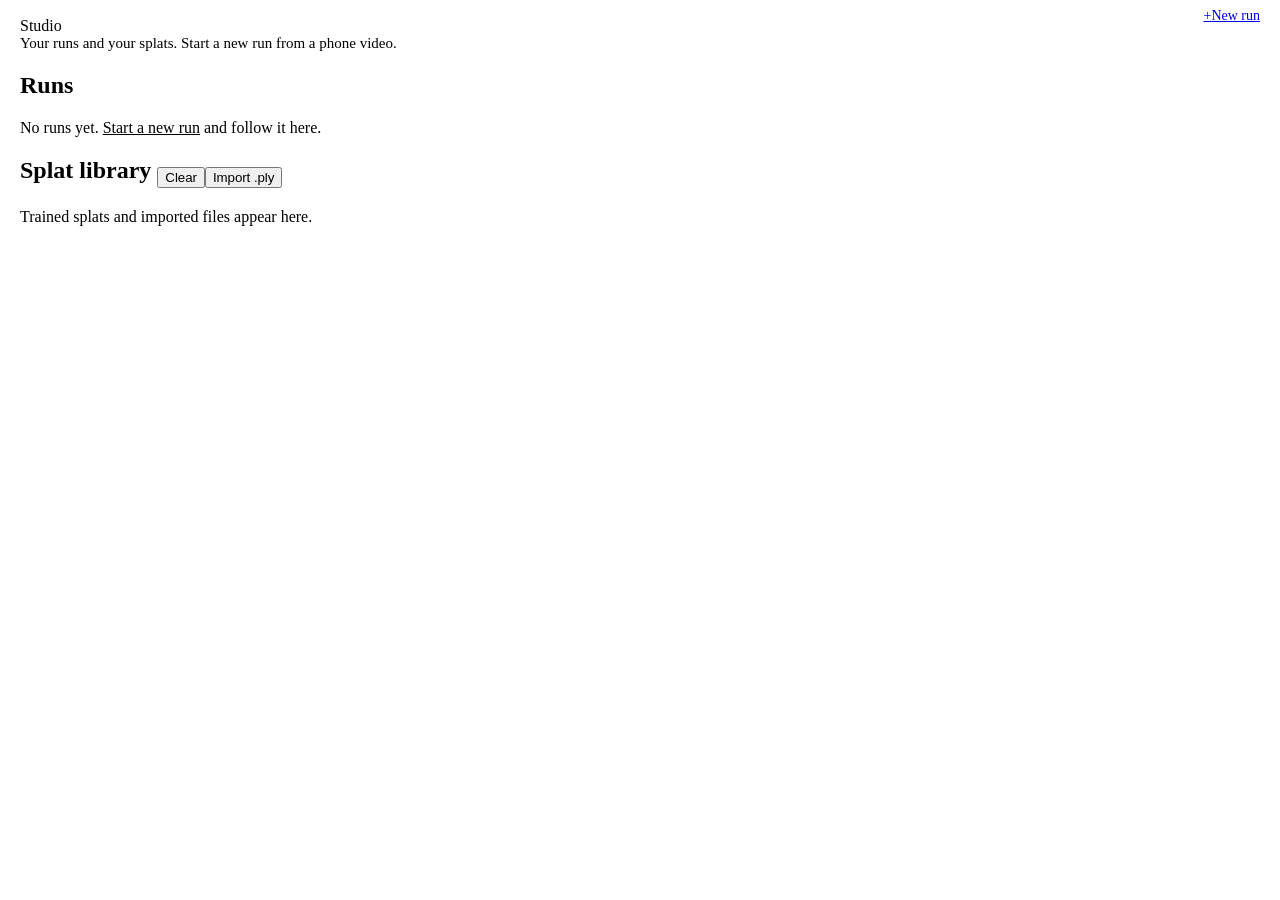
==== commit 6435ad3a: "Split New run from the Studio; What to keep is a setting on New run - New run is its own page (/new)" ====
--- a/src/splat_studio/static/index.html
+++ b/src/splat_studio/static/index.html
@@ -9,64 +9,17 @@
 <link rel="stylesheet" href="/design.css">
 <script src="/theme.js"></script>
 <script src="/site.js"></script>
+<script src="/runs.js"></script>
 <style>
   /* Studio page layout. Colors, type and components come from design.css. */
-  main { max-width: 1240px; margin: 0 auto; padding: var(--s-5); display: grid; gap: var(--s-5);
-    grid-template-columns: 380px minmax(0, 1fr); align-items: start; }
-  @media (max-width: 920px) { main { grid-template-columns: 1fr; } }
+  main { max-width: 1240px; margin: 0 auto; padding: var(--s-6) var(--s-5) 0; display: flex; flex-direction: column; gap: var(--s-5); }
   #library { scroll-margin-top: var(--s-5); }
-  .right { display: flex; flex-direction: column; gap: var(--s-5); min-width: 0; }
-
-  /* new run */
-  .tips-strip { border: var(--hairline) solid var(--rule); border-left: 4px solid var(--signal); background: var(--paper);
-    padding: var(--s-3) var(--s-4); margin-bottom: var(--s-4); font: var(--text-sm); }
-  .tips-strip > b { display: block; margin-bottom: 4px; font: var(--text-label); letter-spacing: var(--track-label); text-transform: uppercase; }
-  .tips-strip ul { margin: 0; padding-left: 18px; }
-  .tips-strip li { margin: 3px 0; }
-  .tips-strip li::marker { color: var(--signal-ink); }
-  .drop { position: relative; border: var(--hairline) dashed var(--ink); background: var(--paper); padding: var(--s-8) var(--s-4);
-    text-align: center; cursor: pointer; transition: background var(--fast) var(--ease); }
-  .drop::before, .drop::after { content: ""; position: absolute; width: 12px; height: 12px; border: 2px solid var(--signal); }
-  .drop::before { top: -1px; left: -1px; border-right: 0; border-bottom: 0; }
-  .drop::after { bottom: -1px; right: -1px; border-left: 0; border-top: 0; }
-  .drop:hover, .drop.over, .drop:focus-visible { background: var(--signal-wash); }
-  .drop b { display: block; font: var(--text-title); margin-bottom: 4px; }
-  .drop small { font: var(--text-meta); color: var(--ink-3); }
-  .chosen { display: flex; align-items: center; gap: var(--s-3); padding: var(--s-2) var(--s-2) var(--s-2) var(--s-3);
-    border: var(--hairline) solid var(--rule); background: var(--paper); }
-  .chosen .name { flex: 1; min-width: 0; overflow: hidden; text-overflow: ellipsis; white-space: nowrap; font: 600 13px var(--font-mono); }
-  .row { display: flex; gap: var(--s-3); }
-  .row > * { flex: 1; min-width: 0; }
-  details.adv { margin-top: var(--s-4); padding-top: var(--s-3); border-top: var(--hairline) solid var(--rule-soft); }
-  #startBtn { width: 100%; margin-top: var(--s-5); height: 44px; font-size: 14px; }
-  .check .meta { font: var(--text-sm); font-size: 12.5px; color: var(--ink-3); }
-
-  /* runs */
-  .run { display: grid; grid-template-columns: 72px minmax(0, 1fr) auto; gap: var(--s-4); padding: var(--s-4); }
-  .run + .run { border-top: var(--hairline) solid var(--rule); }
-  .thumb { width: 72px; height: 54px; background: var(--canvas) center / cover no-repeat; border: var(--hairline) solid var(--rule); }
-  .run .head { display: flex; align-items: center; gap: var(--s-2) var(--s-3); flex-wrap: wrap; }
-  .run .name { font: var(--text-title); overflow: hidden; text-overflow: ellipsis; white-space: nowrap; max-width: 340px; }
-  .run .meta { margin-top: 3px; }
-  .now-line { display: flex; justify-content: space-between; gap: var(--s-3); margin-top: 6px; font: var(--text-meta); color: var(--ink-2);
-    font-variant-numeric: tabular-nums; }
-  .err { color: var(--bad); font: var(--text-meta); margin-top: 6px; word-break: break-word; }
-  .actions { display: flex; flex-direction: column; gap: 6px; align-items: stretch; min-width: 128px; }
-  .actions .row { flex: none; gap: 6px; flex-wrap: wrap; justify-content: flex-end; }
-  .actions .row > * { flex: 1 0 auto; }
-  .more { grid-column: 2 / 4; display: none; }
-  .run.open .more { display: block; }
-  .kv { display: grid; grid-template-columns: 130px 1fr; border: var(--hairline) solid var(--rule-soft); margin-top: var(--s-2); }
-  .kv div { font: var(--text-meta); padding: 5px 8px; border-top: var(--hairline) solid var(--rule-soft); word-break: break-word; }
-  .kv div:nth-child(-n+2) { border-top: 0; }
-  .kv div:nth-child(odd) { font: var(--text-label); letter-spacing: var(--track-label); text-transform: uppercase; color: var(--ink-3);
-    border-right: var(--hairline) solid var(--rule-soft); padding-top: 7px; }
-  @media (max-width: 640px) {
-    .run { grid-template-columns: 56px minmax(0, 1fr); }
-    .thumb { width: 56px; height: 42px; }
-    .actions { grid-column: 1 / 3; align-items: stretch; flex-direction: row; flex-wrap: wrap; }
-    .more { grid-column: 1 / 3; }
-  }
+  .page-head { display: flex; align-items: flex-end; justify-content: space-between; gap: var(--s-4); flex-wrap: wrap; }
+  .page-head h1 { font: var(--text-display); letter-spacing: var(--track-tight); margin: 0; }
+  .page-head p { margin: var(--s-2) 0 0; color: var(--ink-2); font-size: 15px; max-width: 68ch; }
+  .new-run { height: 44px; padding: 0 var(--s-5); font-size: 14px; }
+  .new-run::before { content: "+"; font: 600 18px var(--font-mono); margin-right: var(--s-2); }
+  .runs .empty a { color: inherit; }
 
   /* library */
   .lib { display: flex; flex-direction: column; gap: var(--s-5); }
@@ -103,73 +56,22 @@
 <body data-page="studio">
 
 <main>
-  <!-- ---------------------------------------------------------------- new run -->
-  <section class="card">
-    <h2><span data-i18n="new.title">New run</span></h2>
-    <div class="pad">
-      <div class="tips-strip" data-testid="tips-strip">
-        <b data-i18n="tips.title">Before you record</b>
-        <ul data-i18n-html="tips.html">
-          <li>Film <b>3 loops</b> around the object in one take: low, eye level, then high.</li>
-          <li>Use soft, even light. Lock focus and exposure, and stay on the 1× lens.</li>
-          <li>Choose a matte object on a patterned surface, with nothing moving behind it.</li>
-        </ul>
-      </div>
-      <div id="dropZone" class="drop" role="button" tabindex="0">
-        <b data-i18n="drop.title">Drop a video here</b>
-        <small data-i18n="drop.sub">or click to browse. MOV and MP4 files straight from your phone are fine.</small>
-        <input id="fileInput" type="file" accept="video/*,.mov,.mp4,.m4v" hidden>
-      </div>
-      <div id="uploading" hidden style="margin-top:12px">
-        <div class="meta" id="upLabel">Uploading…</div>
-        <div class="bar" style="margin-top:6px"><i id="upBar"></i></div>
-      </div>
-      <div id="chosen" class="chosen" hidden style="margin-top:12px">
-        <div class="name" id="chosenName"></div>
-        <button class="ghost small" id="clearVideo" data-i18n="chosen.change">Change</button>
-      </div>
-      <ul class="advice" id="videoAdvice" data-testid="video-advice" hidden></ul>
-      <div class="field" id="pickField">
-        <label for="prevVideo" data-i18n="reuse.label">Or pick a video you uploaded before</label>
-        <select id="prevVideo"><option value="">Choose…</option></select>
-      </div>
-
-      <div class="field">
-        <label data-i18n="quality.label">Quality</label>
-        <div class="seg" data-name="quality">
-          <button data-v="preview" data-i18n="quality.preview">Preview</button><button data-v="standard" class="on" data-i18n="quality.standard">Standard</button><button data-v="high" data-i18n="quality.high">High</button>
-        </div>
-        <div class="help" id="qualityHelp"></div>
-      </div>
-      <div class="field">
-        <label data-i18n="detail.label">Detail</label>
-        <div class="seg" data-name="detail">
-          <button data-v="auto" class="on" data-i18n="detail.auto">Auto</button><button data-v="low" data-i18n="detail.low">Low</button><button data-v="normal" data-i18n="detail.normal">Normal</button><button data-v="high" data-i18n="detail.high">High</button>
-        </div>
-        <div class="help" id="detailHelp"></div>
-      </div>
-      <label class="check"><input type="checkbox" id="removeBg" data-testid="remove-bg-option"> <span><span data-i18n="removeBg.label">Remove the background</span><br><span class="meta" data-i18n="removeBg.help">Also saves a copy with only the object, without the table, floor or room.</span></span></label>
-      <label class="check"><input type="checkbox" id="eval"> <span><span data-i18n="eval.label">Measure quality</span><br><span class="meta" data-i18n="eval.help">Sets aside every 10th frame for testing and reports PSNR and SSIM, so you can compare runs.</span></span></label>
-      <details class="adv">
-        <summary data-i18n="adv.title">Advanced</summary>
-        <div class="field row">
-          <div><label for="frames" data-i18n="adv.frames">Frames</label><input id="frames" type="number" value="250" min="50" max="1000" step="10"></div>
-          <div><label for="start" data-i18n="adv.start">Trim start</label><input id="start" type="text" placeholder="0:03"></div>
-          <div><label for="end" data-i18n="adv.end">Trim end</label><input id="end" type="text" placeholder="1:45"></div>
-        </div>
-        <label class="check"><input type="checkbox" id="reextract"> <span data-i18n="adv.reextract">Extract frames again instead of reusing the last set</span></label>
-        <div class="field"><label for="brushArgs" data-i18n="adv.brush">Extra Brush options</label>
-          <input id="brushArgs" type="text" placeholder="e.g. --sh-degree 1 --max-splats 800000" data-i18n-placeholder="adv.brush.placeholder"></div>
-      </details>
-      <button id="startBtn" class="primary" disabled data-i18n="start.button">Start run</button>
-      <div class="help" id="startHelp" data-i18n="start.need">Choose a video first.</div>
+  <div class="page-head">
+    <div>
+      <h1 data-i18n="studio.title">Studio</h1>
+      <p data-i18n="studio.lead">Your runs and your splats. Start a new run from a phone video.</p>
     </div>
-  </section>
-
-  <div class="right">
+    <a class="btn primary new-run" href="/new" data-testid="new-run" data-i18n="studio.newRun">New run</a>
+  </div>
     <section class="card">
       <h2><span data-i18n="runs.title">Runs</span> <span class="meta" id="queueInfo"></span></h2>
-      <div class="runs" id="runs"><div class="empty" data-i18n="runs.empty">No runs yet. They appear here once you start one.</div></div>
+      <div class="runs" id="runs" data-testid="runs">
+        <div id="runsActive" hidden></div>
+        <div class="runs-sub" id="runsRecentHead" hidden data-i18n="runs.recent">Recent</div>
+        <div id="runsRecent"></div>
+        <div class="empty" id="runsEmpty" data-i18n-html="runs.empty.html">No runs yet. <a href="/new">Start a new run</a> and follow it here.</div>
+        <div class="runs-more" id="runsMore" hidden><a class="link" href="/history" id="runsMoreLink" data-testid="runs-history"></a></div>
+      </div>
     </section>
     <section class="card" id="library">
       <h2><span data-i18n="lib.title">Splat library</span>
@@ -178,9 +80,13 @@
           <button class="small ghost" id="compareClear" data-i18n="lib.compare.clear">Clear</button></span>
         <button class="small" id="importBtn" data-i18n="lib.import">Import .ply</button>
         <input id="importInput" type="file" accept=".ply,.spz,.splat,.ksplat" hidden></span></h2>
-      <div class="pad"><div class="lib" id="lib"><div class="empty" data-i18n="lib.empty">Trained splats and imported files appear here.</div></div></div>
+      <div class="pad">
+        <div id="uploading" hidden style="margin-bottom:var(--s-4)">
+          <div class="meta" id="upLabel">Uploading…</div>
+          <div class="bar" style="margin-top:6px"><i id="upBar"></i></div>
+        </div>
+        <div class="lib" id="lib"><div class="empty" data-i18n="lib.empty">Trained splats and imported files appear here.</div></div></div>
     </section>
-  </div>
 </main>
 
 <!-- ---------------------------------------------------------------- setup -->
@@ -204,6 +110,7 @@
     <div class="field"><label data-i18n="detail.label">Detail</label>
       <div class="seg" data-name="rd"><button type="button" data-v="auto" class="on" data-i18n="detail.auto">Auto</button><button type="button" data-v="low" data-i18n="detail.low">Low</button><button type="button" data-v="normal" data-i18n="detail.normal">Normal</button><button type="button" data-v="high" data-i18n="detail.high">High</button></div></div>
     <label class="check"><input type="checkbox" id="rEval"> <span data-i18n="retrain.eval">Measure quality (PSNR/SSIM)</span></label>
+    <label class="check"><input type="checkbox" id="rRemoveBg"> <span data-i18n="removeBg.label">Remove the background</span></label>
     <div class="field"><label for="rArgs" data-i18n="adv.brush">Extra Brush options</label><input id="rArgs" type="text"></div>
     <div class="dlg-actions">
       <button value="cancel" data-i18n="dlg.cancel">Cancel</button>
@@ -217,16 +124,8 @@
 <script>
 const $ = (id) => document.getElementById(id);
 const t = window.t;
-const esc = (s) => String(s ?? "").replace(/[&<>"']/g, (c) => ({ "&": "&amp;", "<": "&lt;", ">": "&gt;", '"': "&quot;", "'": "&#39;" }[c]));
-const viewerUrl = (file, title) => "/viewer?" + new URLSearchParams({ file, title: title || file.split("/").pop() });
-const fileUrl = (p) => "/files/" + p.split("/").map(encodeURIComponent).join("/");
+const { esc, viewerUrl, fileUrl, ago, tr, splatTitle, adviceHTML } = window.runs;
 const mb = (b) => b > 1e9 ? (b / 1e9).toFixed(2) + " GB" : (b / 1e6).toFixed(1) + " MB";
-const ago = (ts) => { if (!ts) return ""; const s = Date.now() / 1000 - ts;
-  if (s < 60) return t("ago.now"); if (s < 3600) return t("ago.min", { n: Math.floor(s / 60) });
-  if (s < 86400) return t("ago.h", { n: Math.floor(s / 3600) }); return new Date(ts * 1000).toLocaleDateString(window.i18n.getLang() === "pt" ? "pt-BR" : "en"); };
-const dur = (a, b) => { if (!a) return ""; const s = Math.max(0, (b || Date.now() / 1000) - a);
-  const m = Math.floor(s / 60), h = Math.floor(m / 60); return h ? `${h}h ${m % 60}m` : m ? `${m}m ${Math.floor(s % 60)}s` : `${Math.floor(s)}s`; };
-const tr = (prefix, value) => window.i18n.has(prefix + value) ? t(prefix + value) : value;   // translate known labels
 function toast(msg) { const el = $("toast"); el.textContent = msg; el.classList.add("show"); clearTimeout(el._h); el._h = setTimeout(() => el.classList.remove("show"), 2800); }
 async function api(path, opts = {}) {
   const r = await fetch(path, opts);
@@ -235,15 +134,12 @@
   return data;
 }
 const postJSON = (path, body) => api(path, { method: "POST", headers: { "Content-Type": "application/json" }, body: JSON.stringify(body) });
-const adviceText = (a) => (a.code && window.i18n.has("advice." + a.code) ? t("advice." + a.code, a.params || {}) : a.text);
-const adviceHTML = (items) => (items || []).map((a) => `<li class="${esc(a.level)}">${esc(adviceText(a))}</li>`).join("");
 
 window.site.mount({ tools: true });
 window.i18n.mountSwitcher();
 window.theme.mount();
 window.i18n.apply();
-$("dropZone").addEventListener("keydown", (e) => { if (e.key === "Enter" || e.key === " ") { e.preventDefault(); $("fileInput").click(); } });
-window.addEventListener("langchange", () => { refreshHelp(); renderSetup(); renderVideoAdvice(); renderRuns(); loadLibrary(); renderVideoOptions(); });
+window.addEventListener("langchange", () => { renderSetup(); renderRuns(); loadLibrary(); });
 
 // ---------------------------------------------------------------- setup
 let setup = null;
@@ -273,40 +169,12 @@
 
 // ---------------------------------------------------------------- segmented controls
 function seg(name) { return document.querySelector(`.seg[data-name="${name}"] button.on`)?.dataset.v; }
-function refreshHelp() {
-  $("qualityHelp").textContent = t("quality.help." + seg("quality"));
-  $("detailHelp").textContent = t("detail.help." + seg("detail"));
-}
 document.querySelectorAll(".seg").forEach((s) => s.addEventListener("click", (e) => {
   const b = e.target.closest("button"); if (!b) return;
   s.querySelectorAll("button").forEach((x) => x.classList.toggle("on", x === b));
-  refreshHelp();
 }));
-refreshHelp();
-
-// ---------------------------------------------------------------- choosing / uploading a video
-let chosenVideo = null, chosenAdvice = null, videos = [];
-function setChosen(path, name, advice) {
-  chosenVideo = path; chosenAdvice = advice || null;
-  $("chosen").hidden = !path; $("dropZone").hidden = !!path; $("pickField").hidden = !!path;
-  $("chosenName").textContent = name || "";
-  $("startBtn").disabled = !path;
-  $("startHelp").textContent = path ? "" : t("start.need");
-  renderVideoAdvice();
-}
-function renderVideoAdvice() {
-  const show = chosenVideo && chosenAdvice && chosenAdvice.length;
-  $("videoAdvice").hidden = !show;
-  $("videoAdvice").innerHTML = show ? adviceHTML(chosenAdvice) : "";
-}
-$("clearVideo").onclick = () => { setChosen(null); $("prevVideo").value = ""; };
-$("dropZone").onclick = () => $("fileInput").click();
-$("fileInput").onchange = (e) => e.target.files[0] && upload(e.target.files[0], "/api/upload", (d) => setChosen(d.video, d.name, d.advice));
-["dragenter", "dragover"].forEach((ev) => $("dropZone").addEventListener(ev, (e) => { e.preventDefault(); $("dropZone").classList.add("over"); }));
-["dragleave", "drop"].forEach((ev) => $("dropZone").addEventListener(ev, (e) => { e.preventDefault(); $("dropZone").classList.remove("over"); }));
-$("dropZone").addEventListener("drop", (e) => { const f = e.dataTransfer.files[0]; if (f) upload(f, "/api/upload", (d) => setChosen(d.video, d.name, d.advice)); });
-$("prevVideo").onchange = (e) => { const v = videos.find((x) => x.path === e.target.value); if (v) setChosen(v.path, v.name, v.advice); };
-
+
+// ---------------------------------------------------------------- uploading (imported splats)
 function upload(file, url, done) {
   const xhr = new XMLHttpRequest();
   $("uploading").hidden = false; $("upLabel").textContent = t("upload.start", { name: file.name }); $("upBar").style.width = "0";
@@ -317,35 +185,20 @@
     $("uploading").hidden = true;
     let d = {}; try { d = JSON.parse(xhr.responseText); } catch {}
     if (xhr.status >= 300) return toast(t("upload.failed") + ": " + (d.code && window.i18n.has("err." + d.code) ? t("err." + d.code) : (d.error || xhr.statusText)));
-    done(d); loadVideos(); loadLibrary();
+    done(d); loadLibrary();
   };
   xhr.onerror = () => { $("uploading").hidden = true; toast(t("upload.failed")); };
   xhr.open("POST", url);
   xhr.setRequestHeader("X-Filename", encodeURIComponent(file.name));
   xhr.send(file);
 }
-async function loadVideos() { videos = await api("/api/videos").catch(() => []); renderVideoOptions(); }
-function renderVideoOptions() {
-  const keep = $("prevVideo").value;
-  $("prevVideo").innerHTML = `<option value="">${videos.length ? t("reuse.choose") : t("reuse.none")}</option>` +
-    videos.map((v) => `<option value="${esc(v.path)}">${esc(v.name)} (${mb(v.size)})</option>`).join("");
-  $("prevVideo").value = keep;
-}
-
-// ---------------------------------------------------------------- starting jobs
-$("startBtn").onclick = async () => {
-  const body = { type: "video", video: chosenVideo, quality: seg("quality"), detail: seg("detail"),
-    eval: $("eval").checked, remove_background: $("removeBg").checked, reextract: $("reextract").checked, frames: +$("frames").value || 250,
-    start: $("start").value.trim(), end: $("end").value.trim(), brush_args: $("brushArgs").value.trim() };
-  try { await postJSON("/api/jobs", body); toast(t("toast.queued")); setChosen(null); $("prevVideo").value = ""; refresh(); }
-  catch (e) { toast(e.message); }
-};
+// ---------------------------------------------------------------- starting jobs (new runs start on /new)
 let retrainDir = null;
 function retrain(runDir) { retrainDir = runDir; $("retrainDlg").showModal(); }
 $("retrainDlg").addEventListener("close", async () => {
   if ($("retrainDlg").returnValue !== "ok") return;
   try { await postJSON("/api/jobs", { type: "retrain", run_dir: retrainDir, quality: seg("rq"), detail: seg("rd"),
-                                      eval: $("rEval").checked, remove_background: $("removeBg").checked, brush_args: $("rArgs").value.trim() });
+                                      eval: $("rEval").checked, remove_background: $("rRemoveBg").checked, brush_args: $("rArgs").value.trim() });
     toast(t("toast.trainQueued")); refresh(); } catch (e) { toast(e.message); }
 });
 async function cleanSplat(path) {
@@ -365,112 +218,37 @@
 }
 async function cancelJob(id) { if (!confirm(t("confirm.stop"))) return; await api(`/api/jobs/${encodeURIComponent(id)}/cancel`, { method: "POST" }); refresh(); }
 
-// ---------------------------------------------------------------- runs list
-const open = new Set();
-function stepper(j) {
-  if (j.type === "setup" || j.type === "clean" || j.type === "isolate") return "";
-  const st = j.stage ?? -1, first = j.type === "retrain" ? 3 : 0;
-  return `<div class="steps">${[0, 1, 2, 3].map((i) => {
-    const label = t("stage." + i);
-    if (i < first) return `<span class="done" style="opacity:.45">${label}</span>`;
-    let c = "";
-    if (j.status === "done" || i < st) c = "done";
-    else if (i === st) c = j.status === "running" ? "now" : ["failed", "interrupted", "cancelled"].includes(j.status) ? "fail" : "";
-    return `<span class="${c}">${label}</span>`; }).join("")}</div>`;
-}
-function runTitle(j) {
-  if (j.type === "setup") return t("run.setup");
-  if (j.type === "clean") return t("run.clean", { name: splatTitle((j.options || {}).splat || "") });
-  if (j.type === "isolate") return t("run.isolate", { name: splatTitle((j.options || {}).splat || "") });
-  const base = (j.video || j.run_dir || "").split("/").pop();
-  return j.type === "retrain" ? t("run.retrain", { name: (j.run_dir || "").split("/")[1] || "" }) : base;
-}
-function attemptText(a) {                       // "2/3 - wider overlap ..." -> translated label
-  const m = /^(\d+\/\d+) - (.+)$/.exec(a || ""); return m ? `${m[1]} - ${tr("attempt.", m[2])}` : (a || "");
-}
-function runHTML(j) {
-  const running = j.status === "running", qd = j.status === "queued";
-  const o = j.options || {};
-  const tags = [j.source === "cli" ? t("tag.cli") : null, o.quality ? t("quality." + o.quality).toLowerCase() : null,
-                o.detail && o.detail !== "auto" ? t("tag.detail", { d: t("detail." + o.detail) }) : null,
-                o.eval ? t("tag.eval") : null, o.remove_background ? t("tag.removeBg") : null].filter(Boolean).map((x) => `<span class="tag">${esc(x)}</span>`).join("");
-  const timing = running ? t("run.running", { t: dur(j.started) }) : qd ? t("run.queued", { ago: ago(j.created) })
-    : !j.started ? t("run.stoppedEarly", { ago: ago(j.finished || j.created) })
-    : j.finished ? t("run.took", { t: dur(j.started, j.finished), ago: ago(j.finished) }) : ago(j.created);
-  const facts = [j.frames ? t("run.frames", { n: j.frames }) : null, j.registered ? t("run.registered", { r: j.registered }) : null].filter(Boolean).join(" · ");
-  let now = "";
-  if (running) {
-    const pct = j.step_pct ?? null;
-    now = `<div class="bar ${pct == null ? "indet" : ""}" style="margin-top:4px"><i style="width:${pct ?? 0}%"></i></div>
-      <div class="now-line"><span>${esc(j.stage != null ? t("stage." + j.stage) : t("run.starting"))}${j.step_label ? " · " + esc(tr("step.", j.step_label)) : ""}${pct != null ? " · " + pct + "%" : ""}
-      ${j.stage === 2 && j.attempt ? `<br>${esc(t("run.attempt", { a: attemptText(j.attempt) }))}` : ""}</span>
-      <span>${j.eta ? esc(t("run.left", { t: j.eta })) : ""}${j.eta_worst ? `<br>${esc(t("run.worst", { t: j.eta_worst }))}` : ""}</span></div>`;
-  }
-  const best = j.clean_splat || j.splat, title = best ? splatTitle(best) : "";   // fog removed when there is a copy
-  const canRetrain = !running && !qd && j.type !== "clean" && j.type !== "isolate" && j.run_dir && (j.status === "done" || (j.summary?.result || "").startsWith("OK"));
-  const actions = [
-    best ? `<a class="btn small primary" href="${viewerUrl(best, title)}">${esc(t("btn.viewSplat"))}</a>` : "",
-    j.splat && j.splat !== best ? `<a class="btn small" data-testid="view-original" href="${viewerUrl(j.splat, splatTitle(j.splat))}">${esc(t("btn.viewOriginal"))}</a>` : "",
-    j.object_splat && j.object_splat !== best ? `<a class="btn small" data-testid="view-object" href="${viewerUrl(j.object_splat, splatTitle(j.object_splat))}">${esc(t("btn.viewObject"))}</a>` : "",
-    `<div class="row">` +
-      (running || qd ? `<button class="small" onclick="cancelJob('${esc(j.id)}')">${esc(t("btn.stop"))}</button>` : "") +
-      (canRetrain ? `<button class="small" onclick="retrain('${esc(j.run_dir)}')">${esc(t("btn.trainAgain"))}</button>` : "") +
-      (j.source === "ui" ? `<button class="small ghost" onclick="toggle('${esc(j.id)}')">${esc(t("btn.details"))}</button>` : "") +
-    `</div>`].join("");
-  const s = j.summary || {};
-  const breaks = (j.track_breaks || []).map((b) => `${b.when ? b.when + " (" : ""}${t("run.frames", { n: b.count })}${b.when ? ")" : ""}`).join(", ")
-                 || (s.track_breaks || []).join("; ");
-  const kv = [[t("kv.folder"), j.run_dir], [t("kv.best"), s.best], ...(s.attempts || []).map((a, i) => [t("kv.attempt", { n: i + 1 }), a]),
-              [t("kv.breaks"), breaks], [t("kv.brush"), s["brush settings"]], [t("kv.splats"), (j.splats || []).map((x) => x.split("/").pop()).join(", ")]]
-    .filter(([, v]) => v).map(([k, v]) => `<div>${esc(k)}</div><div>${esc(v)}</div>`).join("");
-  return `<div class="run ${open.has(j.id) ? "open" : ""}" data-id="${esc(j.id)}">
-    <div class="thumb" style="${j.thumb ? `background-image:url('${fileUrl(j.thumb)}')` : ""}"></div>
-    <div style="min-width:0">
-      <div class="head"><span class="name" title="${esc(runTitle(j))}">${esc(runTitle(j))}</span>
-        <span class="pill ${esc(j.status)}">${esc(tr("status.", j.status))}</span>${tags}</div>
-      <div class="meta">${esc(timing)}${facts ? " · " + esc(facts) : ""}</div>
-      ${stepper(j)}${now}
-      ${j.error && j.status !== "done" ? `<div class="err">${esc(j.error)}</div>` : ""}
-      ${(j.advice || []).length ? `<ul class="advice" data-testid="run-advice">${adviceHTML(j.advice)}</ul>` : ""}
-      ${(j.advice || []).some((a) => a.level === "warn") ? `<div class="meta" style="margin-top:6px"><a class="link" href="/guide">${esc(t("btn.guide"))}</a></div>` : ""}
-      ${j.status === "done" && j.type === "video" && !j.splat ? `<div class="meta">${esc(t("run.noSplat"))}</div>` : ""}
-    </div>
-    <div class="actions">${actions}</div>
-    <div class="more">${kv ? `<div class="kv">${kv}</div>` : ""}<pre class="log" id="log-${esc(j.id)}">${esc(t("log.loading"))}</pre></div>
-  </div>`;
-}
-function splatTitle(p) {
-  const parts = p.split("/"), file = parts[parts.length - 1] || "";
-  const cleaned = /_clean\.ply$/.test(file), isolated = /_object\.ply$/.test(file);
-  const q = file.replace(/_clean\.ply$|_object\.ply$|\.ply$/g, "").replace(/_\d+$/, "");
-  // English output stays exactly "<name> · preview"; other languages translate the quality word
-  const base = parts[0] !== "workspace" ? file : `${parts[1]} · ${tr("quality.", q).toLowerCase()}`;
-  if (parts[0] !== "workspace") return base;
-  return cleaned ? `${base} · ${t("lib.cleaned")}` : isolated ? `${base} · ${t("lib.isolated")}` : base;
-}
-async function toggle(id) { open.has(id) ? open.delete(id) : open.add(id); renderRuns(); if (open.has(id)) loadLog(id); }
-async function loadLog(id) {
-  const el = document.getElementById("log-" + id); if (!el) return;
-  const atBottom = el.scrollTop + el.clientHeight >= el.scrollHeight - 20;
-  const d = await api(`/api/jobs/${encodeURIComponent(id)}/log`).catch(() => ({ log: "" }));
-  el.textContent = d.log || t("log.empty");
-  if (atBottom) el.scrollTop = el.scrollHeight;
-}
+// ---------------------------------------------------------------- runs: in progress and recent (runs.js draws the rows)
 let jobs = [], lastSig = "";
+window.runs.hooks.stop = cancelJob;
+window.runs.hooks.retrain = retrain;
+window.runs.hooks.changed = (removed) => removed ? refresh() : renderRuns();
 function renderRuns() {
-  const logs = {}; document.querySelectorAll("pre.log").forEach((p) => logs[p.id] = [p.textContent, p.scrollTop]);
-  $("runs").innerHTML = jobs.length ? jobs.map(runHTML).join("") : `<div class="empty">${esc(t("runs.empty"))}</div>`;
-  for (const [id, [txt, s]] of Object.entries(logs)) { const p = document.getElementById(id); if (p) { p.textContent = txt; p.scrollTop = s; } }
-  const running = jobs.filter((j) => j.status === "running" && j.source === "ui").length, queued = jobs.filter((j) => j.status === "queued").length;
+  const { active, recent, older } = window.runs.split(jobs);
+  $("runsActive").hidden = !active.length;
+  window.runs.render($("runsActive"), active);
+  $("runsRecentHead").hidden = !recent.length;
+  window.runs.render($("runsRecent"), recent);
+  $("runsEmpty").hidden = !!jobs.length;
+  $("runsMore").hidden = !older.length;
+  $("runsMoreLink").textContent = t("runs.older", { n: older.length });
+  const running = active.filter((j) => j.status === "running" && j.source === "ui").length, queued = active.filter((j) => j.status === "queued").length;
   $("queueInfo").textContent = running || queued ? t("runs.queue", { running, queued }) : "";
 }
 async function refresh() {
   try { jobs = await api("/api/jobs"); } catch { return; }
   const sig = JSON.stringify(jobs.map((j) => [j.id, j.status, j.splat, j.clean_splat, j.object_splat]));
   renderRuns();
-  open.forEach((id) => loadLog(id));
+  window.runs.open.forEach((id) => window.runs.loadLog(id));
   if (sig !== lastSig) { if (lastSig && jobs.some((j) => j.type === "setup" && j.status === "done")) loadSetup(); lastSig = sig; loadLibrary(); }
 }
+// the History page sends "Train again" here, where the dialog lives
+const retrainParam = new URLSearchParams(location.search).get("retrain");
+if (retrainParam) { history.replaceState(null, "", "/"); retrain(retrainParam); }
+// back from New run (?queued=1), or sent here to install the tools (?setup=1)
+const pageParams = new URLSearchParams(location.search);
+if (pageParams.has("queued")) { history.replaceState(null, "", "/"); toast(t("toast.queued")); }
+if (pageParams.has("setup")) { history.replaceState(null, "", "/"); loadSetup().then(() => $("setupDlg").showModal()); }
 
 // ---------------------------------------------------------------- library
 async function loadLibrary() {
@@ -537,7 +315,7 @@
 $("importBtn").onclick = () => $("importInput").click();
 $("importInput").onchange = (e) => e.target.files[0] && upload(e.target.files[0], "/api/import", (d) => toast(t("toast.imported", { name: d.name })));
 
-loadSetup(); loadVideos(); refresh(); loadLibrary();
+loadSetup(); refresh(); loadLibrary();
 setInterval(refresh, 2000);
 </script>
 </body>
